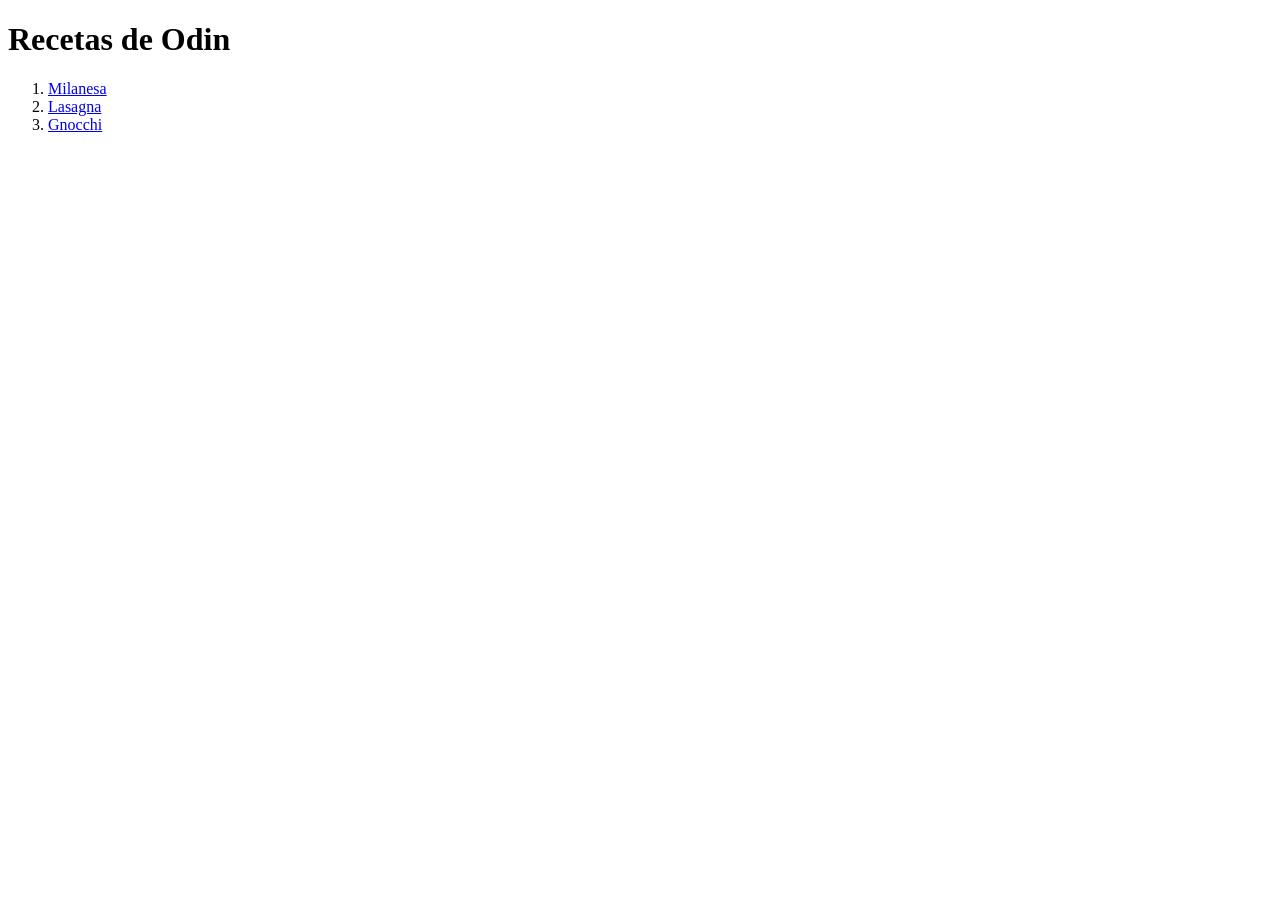
==== index.html @ e3133d4f "First commit of Odin recipes with all recipes, final review pending" ====
<!DOCTYPE html>
<html lang="en">

<head>
  <meta charset="UTF-8">
  <meta name="viewport" content="width=device-width, initial-scale=1.0">
  <title>Home</title>
</head>

<body>
  <h1>Recetas de Odin</h1>
  <ol>
    <li><a href="recipes/milanesa.html">Milanesa </a> </li>
    <li><a href="recipes/lasagna.html">Lasagna</a></li>
    <li><a href="recipes/ñoquis.html">Gnocchi</a></li>
  </ol>
</body>

</html>
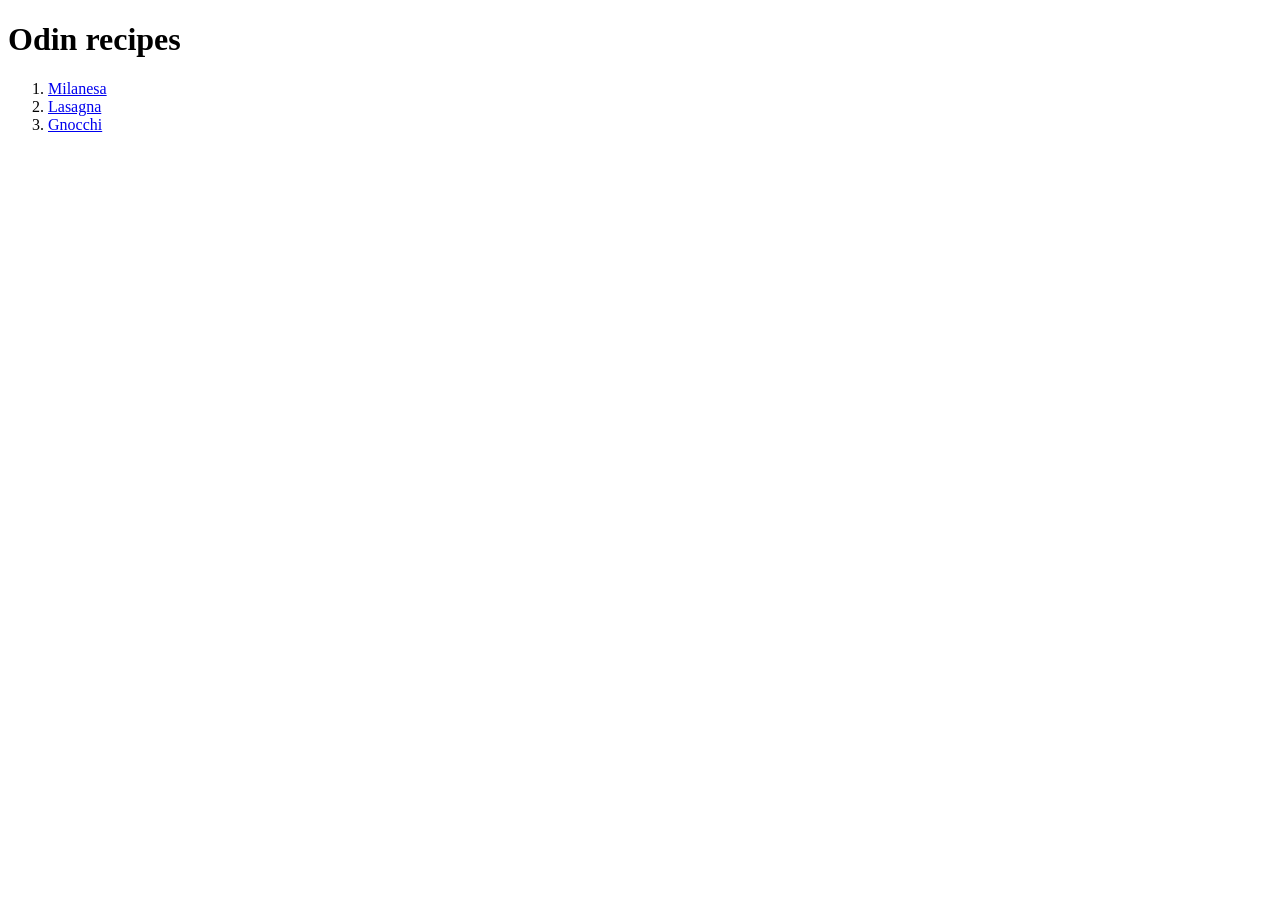
==== commit 7a2b2723: "changing the file name to gnocchi and translating some things into English" ====
--- a/index.html
+++ b/index.html
@@ -8,11 +8,11 @@
 </head>
 
 <body>
-  <h1>Recetas de Odin</h1>
+  <h1>Odin recipes</h1>
   <ol>
     <li><a href="recipes/milanesa.html">Milanesa </a> </li>
     <li><a href="recipes/lasagna.html">Lasagna</a></li>
-    <li><a href="recipes/ñoquis.html">Gnocchi</a></li>
+    <li><a href="recipes/gnocchi.html">Gnocchi</a></li>
   </ol>
 </body>
 
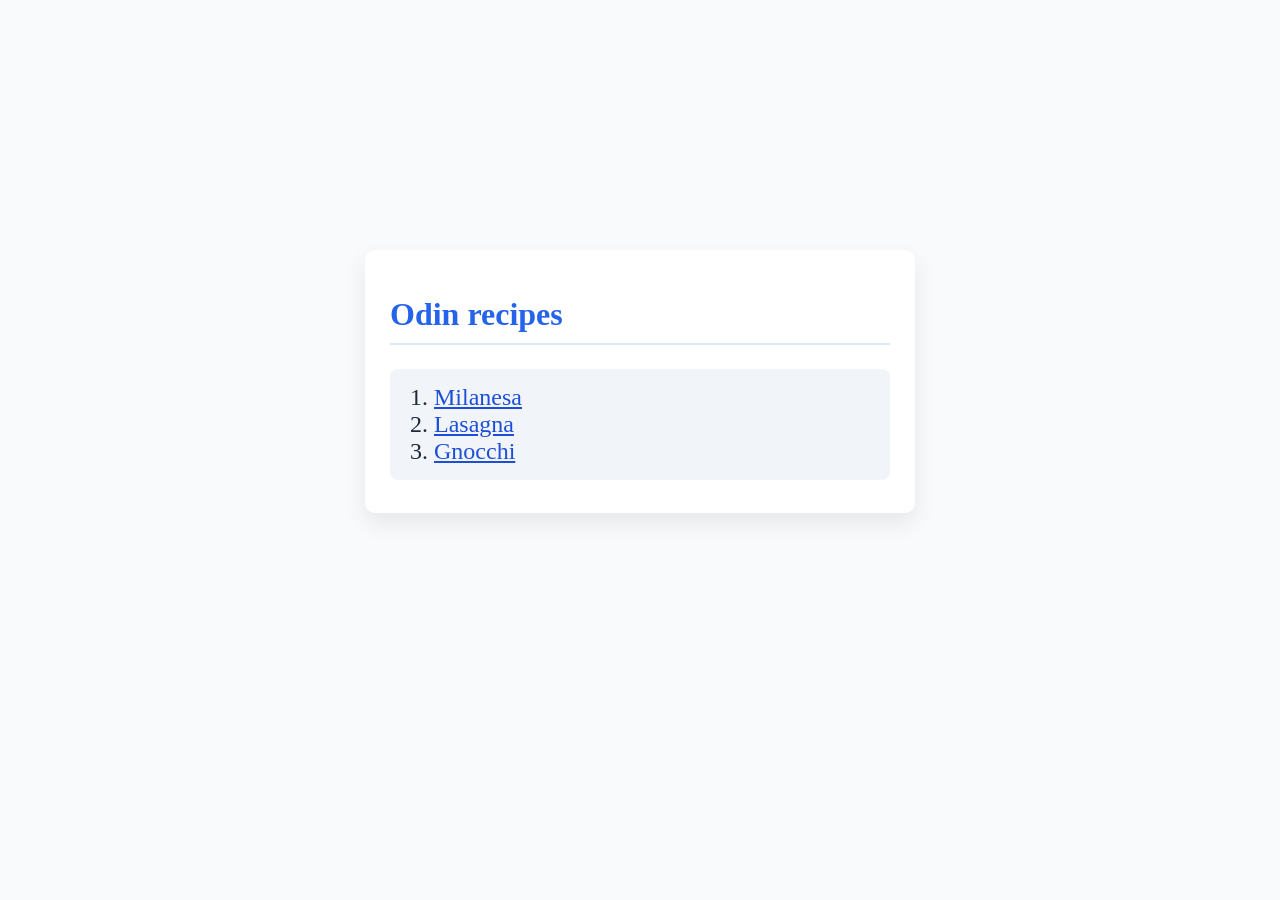
==== commit c0da0c37: "including CSS to the project" ====
--- a/index.html
+++ b/index.html
@@ -5,15 +5,18 @@
   <meta charset="UTF-8">
   <meta name="viewport" content="width=device-width, initial-scale=1.0">
   <title>Home</title>
+  <link rel="stylesheet" href="styles.css">
 </head>
 
 <body>
-  <h1>Odin recipes</h1>
-  <ol>
-    <li><a href="recipes/milanesa.html">Milanesa </a> </li>
-    <li><a href="recipes/lasagna.html">Lasagna</a></li>
-    <li><a href="recipes/gnocchi.html">Gnocchi</a></li>
-  </ol>
+  <div class="home">
+    <h1 class="title">Odin recipes</h1>
+    <ol class="list">
+      <li><a class="links" href="recipes/milanesa.html">Milanesa </a> </li>
+      <li><a class="links" href="recipes/lasagna.html">Lasagna</a></li>
+      <li><a class="links" href="recipes/gnocchi.html">Gnocchi</a></li>
+    </ol>
+  </div>
 </body>
 
 </html>
--- a/styles.css
+++ b/styles.css
@@ -0,0 +1,37 @@
+body {
+  font-family: "Times New Roman", "Garamond", "Georgia", serif;
+  background-color: #f8fafc;
+  color: #1e293b;
+}
+
+
+.home {
+  max-width: 500px;
+  height: auto;
+  background: #ffffff;
+  margin: 250px auto;
+  padding: 25px;
+  border-radius: 10px;
+  box-shadow: 0 10px 25px rgba(0, 0, 0, 0.08);
+}
+
+
+.title {
+  color: #2563eb;
+  border-bottom: 2px solid #e2e8f0;
+  padding-bottom: 10px;
+}
+
+.list {
+  background: #f1f5f9;
+  padding: 15px 20px;
+  border-radius: 8px;
+  font-size: 24px;
+  margin-bottom: 8px;
+  list-style-position: inside;
+}
+
+.links {
+  color: #1d4ed8;
+  text-decoration: underline;
+}
